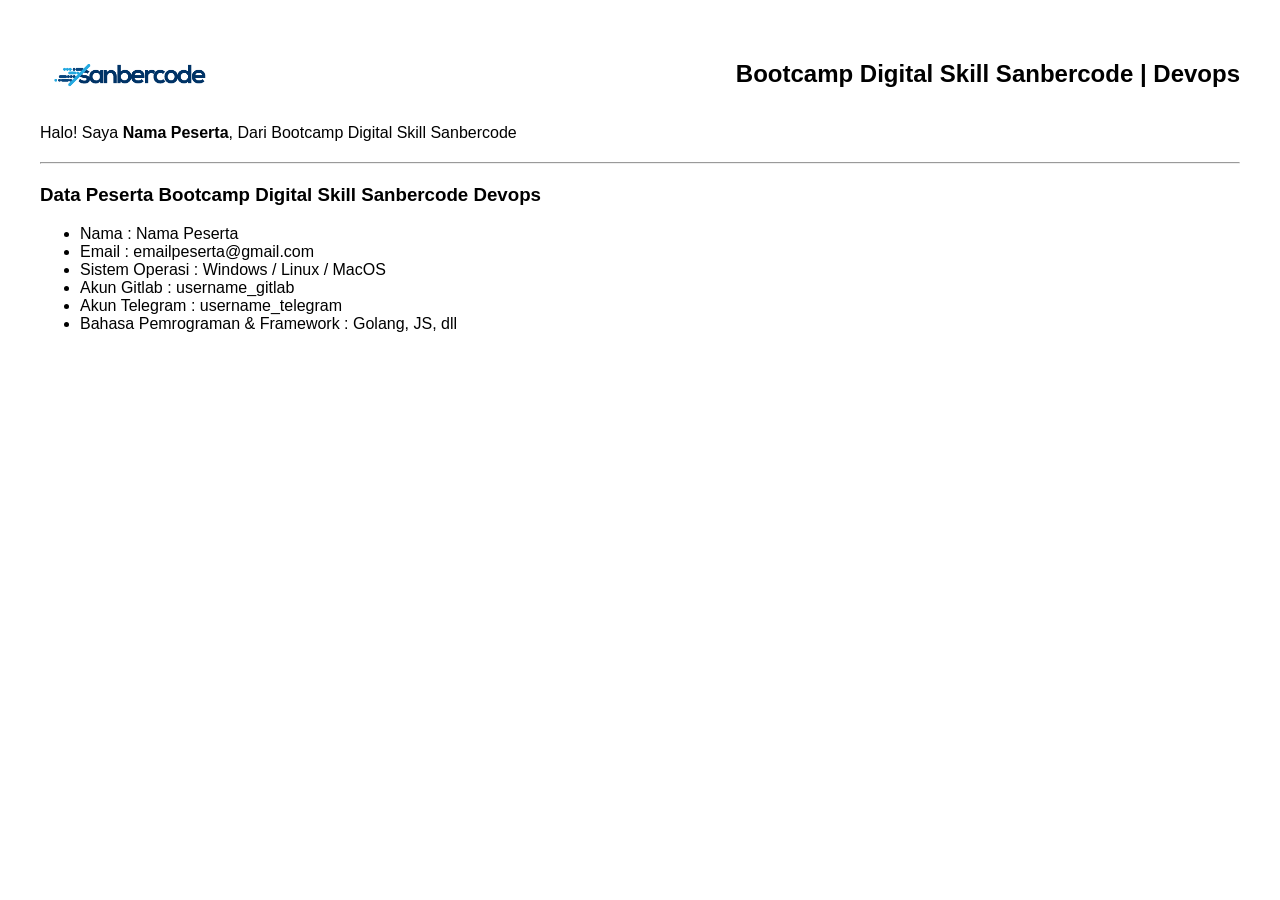
==== Tugas-4/index.html @ 0cfd5293 "Mengerjakan Tugas Day 4" ====
<!DOCTYPE html>
<html lang="id">
<head>
    <meta charset="UTF-8">
    <title>Tugas 4 - DevOps Sanbercode</title>

    <style>
        body {
            font-family: Arial, sans-serif;
            margin: 40px;
        }

        .header {
            display: flex;
            justify-content: space-between;
            align-items: center;
        }

        .header img {
            width: 180px;
        }

        hr {
            margin-top: 20px;
            margin-bottom: 20px;
        }

        h2 {
            margin-top: 20px;
        }
    </style>
</head>

<body>

    <!-- HEADER -->
    <div class="header">
        <img src="public/img/logo.png" alt="Sanbercode Logo">

        <h2>Bootcamp Digital Skill Sanbercode | Devops</h2>
    </div>

    <p>
        Halo! Saya <b>Nama Peserta</b>, Dari Bootcamp Digital Skill Sanbercode
    </p>

    <hr>

    <!-- DATA PESERTA -->
    <h3>Data Peserta Bootcamp Digital Skill Sanbercode Devops</h3>

    <ul>
        <li>Nama : Nama Peserta</li>
        <li>Email : emailpeserta@gmail.com</li>
        <li>Sistem Operasi : Windows / Linux / MacOS</li>
        <li>Akun Gitlab : username_gitlab</li>
        <li>Akun Telegram : username_telegram</li>
        <li>Bahasa Pemrograman & Framework : Golang, JS, dll</li>
    </ul>

</body>
</html>
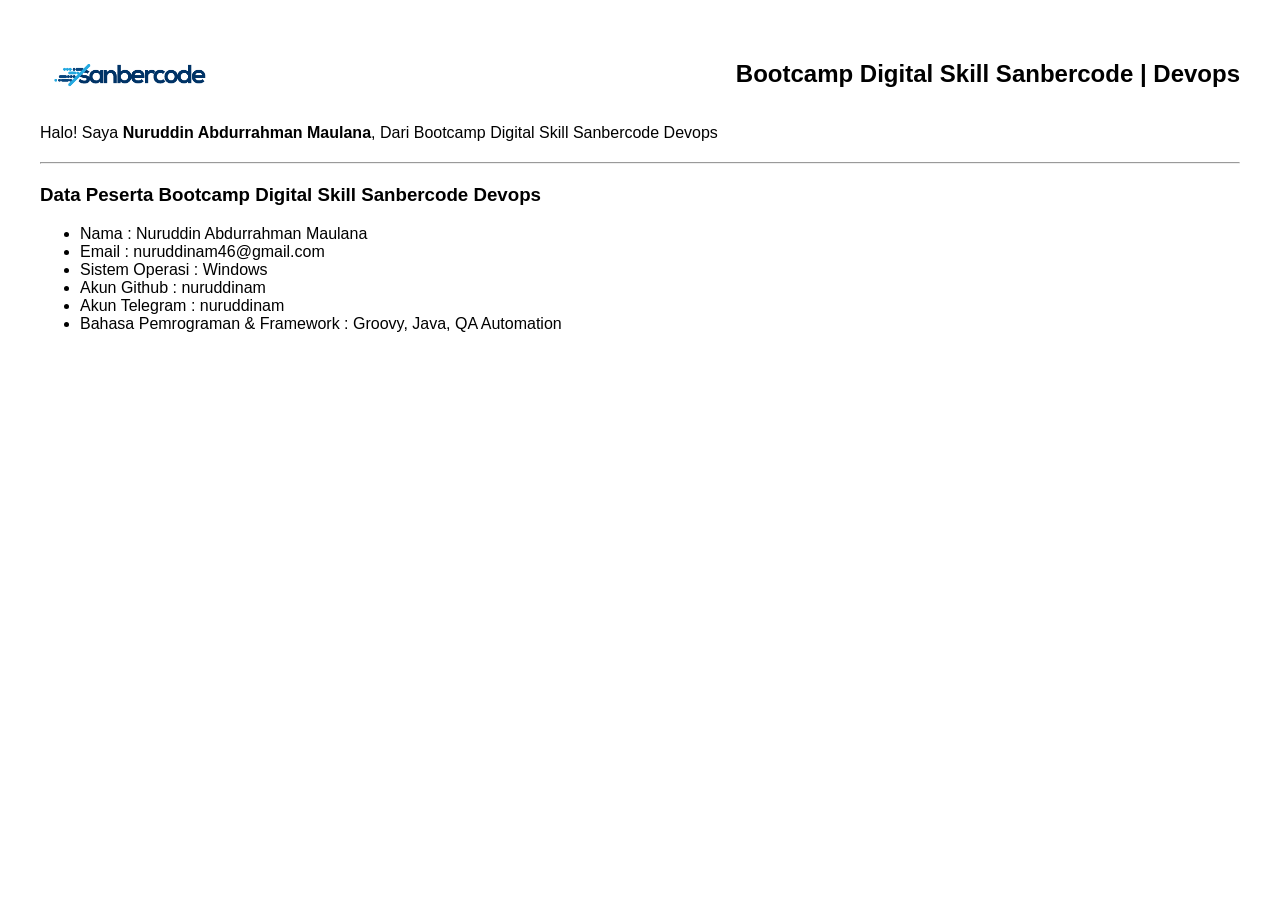
==== commit 66562885: "update identitas index.html" ====
--- a/Tugas-4/index.html
+++ b/Tugas-4/index.html
@@ -41,7 +41,7 @@
     </div>
 
     <p>
-        Halo! Saya <b>Nama Peserta</b>, Dari Bootcamp Digital Skill Sanbercode
+        Halo! Saya <b>Nuruddin Abdurrahman Maulana</b>, Dari Bootcamp Digital Skill Sanbercode Devops
     </p>
 
     <hr>
@@ -50,12 +50,12 @@
     <h3>Data Peserta Bootcamp Digital Skill Sanbercode Devops</h3>
 
     <ul>
-        <li>Nama : Nama Peserta</li>
-        <li>Email : emailpeserta@gmail.com</li>
-        <li>Sistem Operasi : Windows / Linux / MacOS</li>
-        <li>Akun Gitlab : username_gitlab</li>
-        <li>Akun Telegram : username_telegram</li>
-        <li>Bahasa Pemrograman & Framework : Golang, JS, dll</li>
+        <li>Nama : Nuruddin Abdurrahman Maulana</li>
+        <li>Email : nuruddinam46@gmail.com</li>
+        <li>Sistem Operasi : Windows</li>
+        <li>Akun Github : nuruddinam</li>
+        <li>Akun Telegram : nuruddinam</li>
+        <li>Bahasa Pemrograman & Framework : Groovy, Java, QA Automation</li>
     </ul>
 
 </body>
